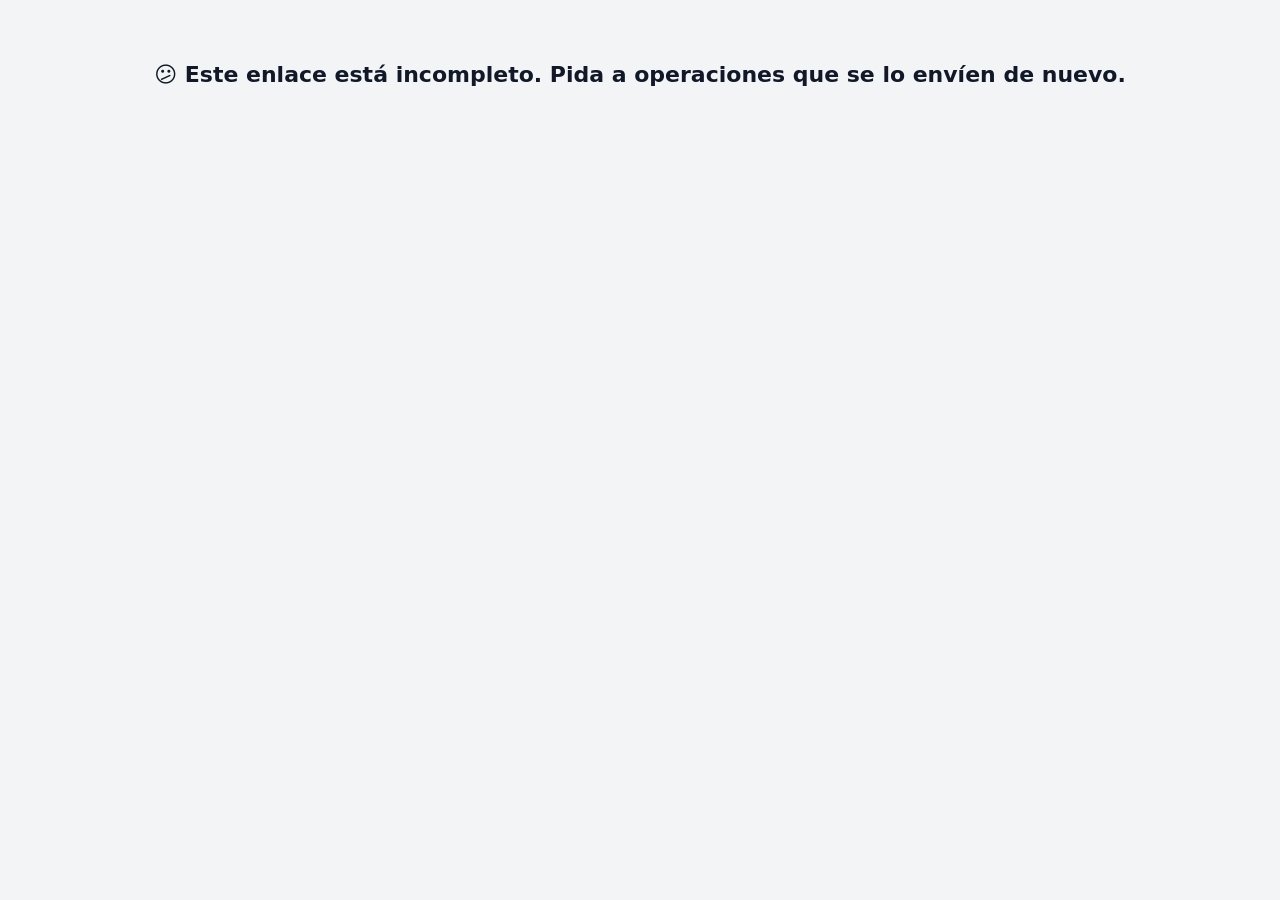
==== conductor.html @ 8b2b3727 "App de conductores por WhatsApp: página del conductor y despacho Co-Authored-By: Claude Opus 5.5 <no" ====
<!doctype html>
<html lang="es">
<head>
<meta charset="utf-8">
<meta name="viewport" content="width=device-width, initial-scale=1, viewport-fit=cover">
<meta name="theme-color" content="#d4006f">
<title>Mi viaje · Reckitt</title>
<meta property="og:title" content="Mi viaje · Entrapetrol – Reckitt">
<meta property="og:description" content="Toque aquí para ver su cita y marcar cada paso del viaje.">
<style>
:root{
  --bg:#f3f4f6; --surface:#fff; --text:#111827; --muted:#4b5563; --line:#e5e7eb;
  --accent:#d4006f; --ok:#15803d; --ok-soft:#dcfce7; --warn:#c2410c; --warn-soft:#ffedd5;
  --bad:#b91c1c; --info-soft:#fef9c3;
}
*{box-sizing:border-box;-webkit-tap-highlight-color:transparent}
html,body{margin:0;background:var(--bg);color:var(--text);font:18px/1.4 system-ui,-apple-system,"Segoe UI",Roboto,Arial,sans-serif}
button{font:inherit;cursor:pointer;border:0}
.wrap{max-width:560px;margin:0 auto;padding:0 14px 120px}
header{background:var(--accent);color:#fff;padding:14px 16px 18px;padding-top:max(14px,env(safe-area-inset-top))}
header .marca{font-size:13px;opacity:.85;letter-spacing:.04em;text-transform:uppercase}
header h1{margin:4px 0 6px;font-size:24px;line-height:1.2}
header .chips{display:flex;flex-wrap:wrap;gap:6px}
.chip{background:rgba(255,255,255,.18);border-radius:999px;padding:3px 10px;font-size:15px;font-weight:600}
.card{background:var(--surface);border:1px solid var(--line);border-radius:16px;padding:16px;margin-top:14px}
.card h2{margin:0 0 8px;font-size:16px;color:var(--muted);text-transform:uppercase;letter-spacing:.04em}
.aviso{background:var(--info-soft);border:2px solid #facc15;border-radius:16px;padding:14px 16px;margin-top:14px;font-weight:700;display:flex;gap:10px;align-items:center}
.aviso button{margin-left:auto;background:#fff;border:1px solid #d6d3d1;border-radius:10px;padding:8px 12px;font-size:15px}
.cita{font-size:22px;font-weight:800}
.lugar{color:var(--muted);margin-top:2px}
.instr{white-space:pre-wrap;margin-top:10px;padding-top:10px;border-top:1px dashed var(--line)}
.docs{display:grid;grid-template-columns:repeat(auto-fill,minmax(130px,1fr));gap:10px;margin-top:10px}
.doc{border:1px solid var(--line);border-radius:12px;overflow:hidden;background:#fafafa;text-align:center;font-size:14px;color:var(--muted);min-height:110px;display:flex;flex-direction:column}
.doc img{width:100%;height:110px;object-fit:cover;display:block;background:#e5e7eb}
.doc .nom{padding:6px;overflow:hidden;text-overflow:ellipsis;white-space:nowrap}
.doc .pdf{flex:1;display:grid;place-items:center;font-size:40px}
.progreso{display:flex;justify-content:space-between;align-items:baseline;margin-top:18px;font-weight:700}
.progreso small{color:var(--muted);font-weight:500}
.barra{height:12px;background:#e5e7eb;border-radius:99px;overflow:hidden;margin-top:6px}
.barra i{display:block;height:100%;background:var(--ok);border-radius:99px;transition:width .4s}
.siguiente{margin-top:14px;width:100%;min-height:120px;border-radius:20px;background:var(--ok);color:#fff;font-size:24px;font-weight:800;
  padding:18px;box-shadow:0 6px 0 #0f5f2d;display:flex;align-items:center;gap:14px;text-align:left}
.siguiente:active{transform:translateY(4px);box-shadow:0 2px 0 #0f5f2d}
.siguiente .ico{font-size:44px;line-height:1}
.siguiente .toca{display:block;font-size:15px;font-weight:600;opacity:.9;margin-top:4px}
.listo{margin-top:14px;background:var(--ok-soft);border:2px solid var(--ok);border-radius:20px;padding:22px;text-align:center}
.listo b{display:block;font-size:26px;color:var(--ok)}
.ultimo{display:flex;align-items:center;gap:10px;margin-top:12px;color:var(--ok);font-weight:700;font-size:16px}
.ultimo button{margin-left:auto;background:none;color:var(--muted);text-decoration:underline;font-size:15px;padding:8px 0}
.pasos{list-style:none;margin:0;padding:0}
.pasos li{display:flex;gap:12px;align-items:center;padding:10px 0;border-bottom:1px solid var(--line);font-size:17px}
.pasos li:last-child{border-bottom:0}
.pasos .n{flex:none;width:32px;height:32px;border-radius:50%;display:grid;place-items:center;font-weight:800;font-size:15px;background:#e5e7eb;color:var(--muted)}
.pasos .hecho .n{background:var(--ok);color:#fff}
.pasos .actual .n{background:var(--accent);color:#fff}
.pasos .actual{font-weight:800}
.pasos .hora{margin-left:auto;color:var(--muted);font-size:14px;white-space:nowrap}
.pasos .pend{color:var(--warn)}
.acciones{display:grid;grid-template-columns:1fr 1fr;gap:10px;margin-top:14px}
.btn{min-height:64px;border-radius:16px;font-weight:800;font-size:17px;padding:10px;display:flex;align-items:center;justify-content:center;gap:8px;text-decoration:none;color:inherit;text-align:center}
.btn-problema{background:var(--warn-soft);color:var(--warn);border:2px solid #fdba74;grid-column:1/-1}
.btn-gris{background:var(--surface);border:2px solid var(--line)}
.btn-wa{background:#25d366;color:#fff}
.cola{position:fixed;left:0;right:0;bottom:0;background:#1f2937;color:#fff;padding:12px 16px;padding-bottom:max(12px,env(safe-area-inset-bottom));font-size:16px;display:flex;align-items:center;gap:10px;z-index:5}
.cola button{margin-left:auto;background:#fff;color:#111;border-radius:10px;padding:8px 14px;font-weight:700;font-size:15px}
/* hoja inferior (confirmar, novedad, foto) */
.velo{position:fixed;inset:0;background:rgba(0,0,0,.5);z-index:10;display:flex;align-items:flex-end;justify-content:center}
.hoja{background:var(--surface);width:100%;max-width:560px;border-radius:22px 22px 0 0;padding:20px 16px;padding-bottom:max(20px,env(safe-area-inset-bottom));max-height:92vh;overflow:auto}
.hoja h3{margin:0 0 4px;font-size:16px;color:var(--muted);font-weight:600}
.hoja .grande{font-size:24px;font-weight:800;margin:0 0 14px;display:flex;gap:10px;align-items:center}
.hoja .grande span{font-size:38px}
.hoja textarea{width:100%;min-height:90px;font:inherit;padding:12px;border:2px solid var(--line);border-radius:12px;margin-top:8px}
.btn-si{width:100%;min-height:72px;border-radius:16px;background:var(--ok);color:#fff;font-size:22px;font-weight:800;margin-top:12px}
.btn-si:disabled{opacity:.5}
.btn-no{width:100%;min-height:56px;border-radius:16px;background:none;color:var(--muted);font-size:18px;font-weight:700;margin-top:6px}
.btn-foto{width:100%;min-height:64px;border-radius:16px;background:#eef2ff;color:#3730a3;border:2px dashed #a5b4fc;font-weight:800;font-size:18px;margin-top:4px}
.prev{width:100%;max-height:260px;object-fit:contain;border-radius:12px;margin-top:8px;background:#000}
.tipos{display:grid;grid-template-columns:1fr 1fr;gap:8px}
.tipos button{min-height:60px;border-radius:14px;background:var(--surface);border:2px solid var(--line);font-weight:700;font-size:16px;padding:8px}
.tipos button.sel{border-color:var(--warn);background:var(--warn-soft);color:var(--warn)}
.visor{position:fixed;inset:0;background:#000;z-index:20;display:flex;align-items:center;justify-content:center}
.visor img{max-width:100%;max-height:100%}
.visor button{position:fixed;top:max(12px,env(safe-area-inset-top));right:12px;background:#fff;border-radius:999px;width:48px;height:48px;font-size:22px;font-weight:800}
.toast{position:fixed;left:50%;top:16px;transform:translateX(-50%);background:#111827;color:#fff;padding:14px 18px;border-radius:14px;z-index:30;font-weight:700;max-width:92vw;text-align:center;box-shadow:0 6px 20px rgba(0,0,0,.3)}
.toast.mal{background:var(--bad)}
.centro{text-align:center;padding:60px 20px;color:var(--muted)}
.centro b{display:block;font-size:22px;color:var(--text);margin-bottom:8px}
.oculto{display:none!important}
</style>
</head>
<body>
<div id="app"><div class="centro"><b>Cargando su viaje…</b>Un momento por favor</div></div>
<input type="file" id="archivo" accept="image/*" capture="environment" class="oculto">

<script>
const API = window.API_URL || 'https://script.google.com/macros/s/AKfycbz_st7NWwfY57QfMyTBLGxnufoIMgvlh3wKIwgi2PuzcrT409dFKI7iPsz3hOhUFKQ0/exec';
const TOKEN = (new URLSearchParams(location.search).get('c') || '').trim();
const K = { estado: 'viaje_' + TOKEN, cola: 'cola_' + TOKEN, visto: 'visto_' + TOKEN };
const $ = s => document.querySelector(s);
const esc = s => String(s == null ? '' : s).replace(/[&<>"]/g, c => ({ '&': '&amp;', '<': '&lt;', '>': '&gt;', '"': '&quot;' }[c]));
const leer = (k, d) => { try { return JSON.parse(localStorage.getItem(k)) ?? d; } catch (e) { return d; } };
const guardar = (k, v) => { try { localStorage.setItem(k, JSON.stringify(v)); } catch (e) { /* sin espacio: sigue en memoria */ } };

let S = leer(K.estado, null);      // última vista del viaje que mandó el servidor
let cola = leer(K.cola, []);        // envíos que esperan señal
let enviando = false;
const imgs = {};                    // archivo id -> data URL

/* ---------- servidor ---------- */
async function pedir(params) {
  const r = await fetch(API + '?' + new URLSearchParams(Object.assign({ c: TOKEN, formato: 'json' }, params)));
  return r.json();
}
async function postear(body) {
  const r = await fetch(API, { method: 'POST', headers: { 'Content-Type': 'text/plain;charset=utf-8' }, body: JSON.stringify(body) });
  return r.json();
}

async function cargar() {
  if (!TOKEN) return fallo('Este enlace está incompleto. Pida a operaciones que se lo envíen de nuevo.');
  if (S) pintar();
  try {
    const d = await pedir({});
    if (!d.ok) return fallo(d.error || 'No se pudo abrir el viaje');
    aplicar(d);
  } catch (e) {
    if (!S) fallo('No hay señal. Vuelva a intentar cuando tenga internet.', true);
  }
  vaciarCola();
}

function aplicar(d) {
  // los pasos que siguen en la cola se muestran como hechos aunque el servidor todavía no los tenga
  S = { asignacion: d.asignacion, pasos: d.pasos, hechos: d.hechos, novedades: d.novedades,
        telefonoOperaciones: d.telefonoOperaciones, minutosDeshacer: d.minutosDeshacer };
  guardar(K.estado, S);
  pintar();
}

function hechosVistos() {
  const h = (S.hechos || []).slice();
  cola.forEach(x => {
    if (x.action === 'paso' && x.paso === h.length) h.push({ fecha: x.fechaCliente, pendiente: true });
    if (x.action === 'deshacer') h.pop();
  });
  return h;
}

function fallo(msg, reintentar) {
  $('#app').innerHTML = `<div class="centro"><b>😕 ${esc(msg)}</b>${reintentar ? '<p><button class="btn btn-gris" onclick="location.reload()" style="margin:16px auto;padding:0 24px">Intentar de nuevo</button></p>' : ''}</div>`;
}

/* ---------- cola de envíos (funciona sin señal) ---------- */
function encolar(item) {
  item.uid = TOKEN + '-' + Date.now() + '-' + Math.random().toString(36).slice(2, 6);
  item.c = TOKEN;
  item.fechaCliente = new Date().toISOString();
  cola.push(item);
  guardarCola();
  pintar();
  vaciarCola();
}
function guardarCola() {
  try { localStorage.setItem(K.cola, JSON.stringify(cola)); }
  catch (e) {   // fotos muy pesadas para guardar en el teléfono: se guarda sin la foto
    try { localStorage.setItem(K.cola, JSON.stringify(cola.map(x => Object.assign({}, x, { foto: undefined })))); } catch (e2) { }
  }
}
async function vaciarCola() {
  if (enviando || !cola.length) return pintarCola();
  enviando = true; pintarCola();
  try {
    while (cola.length) {
      const item = cola[0];
      const d = await postear(item);
      cola.shift(); guardarCola();
      if (!d.ok) toast(d.error || 'No se pudo guardar', true);
      else if (item.action === 'novedad') toast('✅ Operaciones recibió su novedad');
      else if (item.action === 'foto') toast('✅ Foto enviada');
      if (d.asignacion) aplicar(d);
    }
  } catch (e) {
    setTimeout(vaciarCola, 20000);   // sin señal: se reintenta solo
  } finally {
    enviando = false; pintarCola();
  }
}
window.addEventListener('online', vaciarCola);
document.addEventListener('visibilitychange', () => { if (!document.hidden) { vaciarCola(); if (!cola.length) cargar(); } });

function pintarCola() {
  let el = $('#cola');
  if (!cola.length) { if (el) el.remove(); return; }
  if (!el) { el = document.createElement('div'); el.id = 'cola'; el.className = 'cola'; document.body.appendChild(el); }
  el.innerHTML = enviando && navigator.onLine !== false
    ? `⏳ Enviando…`
    : `📶 Sin señal: ${cola.length} envío${cola.length > 1 ? 's' : ''} guardado${cola.length > 1 ? 's' : ''}. Se enviará${cola.length > 1 ? 'n' : ''} solo${cola.length > 1 ? 's' : ''} al tener señal. <button onclick="vaciarCola()">Reintentar</button>`;
}

/* ---------- pantalla ---------- */
function pintar() {
  if (!S) return;
  const a = S.asignacion, pasos = S.pasos, h = hechosVistos();
  const i = h.length, total = pasos.length, sig = pasos[i];
  const visto = leer(K.visto, 0);
  const nuevo = visto && a.version > visto;
  if (!visto) guardar(K.visto, a.version);
  const ultimo = h[i - 1];
  const puedeDeshacer = ultimo && (Date.now() - new Date(ultimo.fecha)) < S.minutosDeshacer * 60000;
  const tel = S.telefonoOperaciones;

  $('#app').innerHTML = `
  <header>
    <div class="marca">Entrapetrol · Reckitt</div>
    <h1>${a.operacion === 'IMPO' ? '📥 Importación' : '📤 Exportación'} · Booking ${esc(a.booking)}</h1>
    <div class="chips">${a.placa ? `<span class="chip">🚛 ${esc(a.placa)}</span>` : ''}${a.contenedor ? `<span class="chip">📦 ${esc(a.contenedor)}</span>` : ''}${a.conductor ? `<span class="chip">👤 ${esc(a.conductor)}</span>` : ''}</div>
  </header>
  <div class="wrap">
    ${nuevo ? `<div class="aviso">🔔 Operaciones le envió información nueva<button onclick="verNuevo()">Ver</button></div>` : ''}
    ${a.estado === 'Anulada' ? `<div class="aviso" style="background:#fee2e2;border-color:#f87171">⛔ Este viaje fue cancelado por operaciones</div>` : ''}

    <div class="progreso"><span>${i >= total ? 'Viaje terminado' : `Paso ${i + 1} de ${total}`}</span><small>${i} de ${total} listos</small></div>
    <div class="barra"><i style="width:${Math.round(100 * i / total)}%"></i></div>

    ${sig ? `<button class="siguiente" onclick="confirmar(${i})"><span class="ico">${sig.icono}</span><span>${esc(sig.texto)}<span class="toca">👆 Toque aquí cuando esté listo</span></span></button>`
          : `<div class="listo"><b>🏁 ¡Viaje terminado!</b>Gracias. Operaciones ya fue avisado.</div>`}
    ${ultimo ? `<div class="ultimo">✔ ${esc(pasos[i - 1].corto)} · ${hora(ultimo.fecha)}${ultimo.pendiente ? ' (sin enviar)' : ''}
      ${puedeDeshacer ? `<button onclick="deshacer()">Me equivoqué</button>` : ''}</div>` : ''}

    <div class="card" id="info">
      <h2>📅 Cita</h2>
      <div class="cita">${a.cita ? esc(fechaCita(a.cita)) : 'Operaciones le avisará'}</div>
      ${a.lugarCita ? `<div class="lugar">📍 ${esc(a.lugarCita)}</div>` : ''}
      ${a.instrucciones ? `<div class="instr">📝 ${esc(a.instrucciones)}</div>` : ''}
      ${a.archivos.length ? `<div class="docs">${a.archivos.map(docHtml).join('')}</div>` : ''}
    </div>

    <div class="acciones">
      <button class="btn btn-problema" onclick="problema()">⚠️ Tengo un problema</button>
      <button class="btn btn-gris" onclick="enviarFoto()">📷 Enviar foto</button>
      ${tel ? `<a class="btn btn-wa" href="https://wa.me/${tel}?text=${encodeURIComponent('Hola, soy ' + (a.conductor || 'el conductor') + ' (' + a.placa + '), booking ' + a.booking + '. ')}">💬 Escribir</a>`
            : `<button class="btn btn-gris" onclick="cargar()">🔄 Actualizar</button>`}
      ${tel ? `<a class="btn btn-gris" href="tel:+${tel}" style="grid-column:1/-1">📞 Llamar a operaciones</a>` : ''}
    </div>

    <div class="card">
      <h2>Pasos del viaje</h2>
      <ol class="pasos">${pasos.map((p, j) => `<li class="${j < i ? 'hecho' : j === i ? 'actual' : ''}">
        <span class="n">${j < i ? '✓' : j + 1}</span><span>${p.icono} ${esc(p.texto)}</span>
        ${h[j] ? `<span class="hora ${h[j].pendiente ? 'pend' : ''}">${hora(h[j].fecha)}</span>` : ''}</li>`).join('')}</ol>
    </div>
  </div>`;
  a.archivos.forEach(cargarImagen);
  pintarCola();
}

function docHtml(f) {
  const img = /^image\//.test(f.tipo);
  return `<button class="doc" onclick="abrirDoc('${f.id}')">${img ? `<img id="img-${f.id}" alt="">` : '<span class="pdf">📄</span>'}<span class="nom">${esc(f.nombre)}</span></button>`;
}
async function traer(id) {
  if (imgs[id]) return imgs[id];
  const d = await pedir({ archivo: id });
  if (!d.ok) throw new Error(d.error);
  return (imgs[id] = 'data:' + d.tipo + ';base64,' + d.base64);
}
async function cargarImagen(f) {
  if (!/^image\//.test(f.tipo)) return;
  try { const u = await traer(f.id); const el = $('#img-' + f.id); if (el) el.src = u; } catch (e) { }
}
async function abrirDoc(id) {
  const f = S.asignacion.archivos.find(x => x.id === id);
  try {
    if (!imgs[id]) toast('Abriendo…');
    const u = await traer(id);
    if (/^image\//.test(f.tipo)) {
      const v = document.createElement('div'); v.className = 'visor';
      v.innerHTML = `<img src="${u}" alt=""><button aria-label="Cerrar">✕</button>`;
      v.onclick = () => v.remove(); document.body.appendChild(v);
    } else {
      const blob = await (await fetch(u)).blob();
      const a = document.createElement('a'); a.href = URL.createObjectURL(blob); a.download = f.nombre; a.target = '_blank';
      document.body.appendChild(a); a.click(); a.remove();
    }
  } catch (e) { toast('No se pudo abrir. Revise la señal.', true); }
}

function verNuevo() { guardar(K.visto, S.asignacion.version); pintar(); $('#info').scrollIntoView({ behavior: 'smooth' }); }

/* ---------- acciones del conductor ---------- */
let pos = null;
function ubicar() {
  pos = null;
  if (!navigator.geolocation) return;
  navigator.geolocation.getCurrentPosition(p => { pos = { lat: p.coords.latitude.toFixed(6), lng: p.coords.longitude.toFixed(6), precision: Math.round(p.coords.accuracy) }; },
    () => { }, { enableHighAccuracy: true, timeout: 10000, maximumAge: 120000 });
}

function hoja(html) {
  cerrarHoja();
  const v = document.createElement('div'); v.className = 'velo'; v.id = 'velo';
  v.innerHTML = `<div class="hoja">${html}</div>`;
  v.addEventListener('click', e => { if (e.target === v) cerrarHoja(); });
  document.body.appendChild(v);
}
function cerrarHoja() { const v = $('#velo'); if (v) v.remove(); fotoActual = null; }

let fotoActual = null;
function bloqueFoto(texto) {
  return `<button class="btn-foto" id="bfoto" onclick="tomarFoto()">📷 ${esc(texto)}</button><img id="prev" class="prev oculto" alt="">`;
}
function tomarFoto() {
  const inp = $('#archivo'); inp.value = '';
  inp.onchange = async () => {
    const f = inp.files[0]; if (!f) return;
    try {
      fotoActual = await comprimir(f);
      const p = $('#prev'); if (p) { p.src = fotoActual.base64; p.classList.remove('oculto'); }
      const b = $('#bfoto'); if (b) b.textContent = '📷 Cambiar foto';
      const s = $('#bsi'); if (s && s.dataset.foto) s.disabled = false;
    } catch (e) { toast('No se pudo leer la foto', true); }
  };
  inp.click();
}
function comprimir(file) {
  return new Promise((ok, mal) => {
    const img = new Image();
    img.onload = () => {
      const max = 1280, k = Math.min(1, max / Math.max(img.width, img.height));
      const c = document.createElement('canvas'); c.width = Math.round(img.width * k); c.height = Math.round(img.height * k);
      c.getContext('2d').drawImage(img, 0, 0, c.width, c.height);
      URL.revokeObjectURL(img.src);
      ok({ nombre: 'foto-' + Date.now() + '.jpg', tipo: 'image/jpeg', base64: c.toDataURL('image/jpeg', 0.7) });
    };
    img.onerror = mal;
    img.src = URL.createObjectURL(file);
  });
}

function confirmar(i) {
  const p = S.pasos[i];
  ubicar();
  hoja(`<h3>¿Confirma?</h3>
    <p class="grande"><span>${p.icono}</span>${esc(p.texto)}</p>
    ${p.foto ? bloqueFoto(p.foto + ' (opcional)') : ''}
    <button class="btn-si" id="bsi" onclick="marcar(${i})">✅ Sí, confirmar</button>
    <button class="btn-no" onclick="cerrarHoja()">No, volver</button>`);
}
function marcar(i) {
  const item = { action: 'paso', paso: i };
  if (fotoActual) item.foto = fotoActual;
  Object.assign(item, pos || {});
  cerrarHoja();
  encolar(item);
  toast('✅ ' + S.pasos[i].corto);
  window.scrollTo({ top: 0, behavior: 'smooth' });
}
function deshacer() {
  const h = hechosVistos(), p = S.pasos[h.length - 1];
  hoja(`<h3>¿Deshacer el último paso?</h3><p class="grande"><span>↩️</span>${esc(p.texto)}</p>
    <button class="btn-si" style="background:var(--bad)" onclick="cerrarHoja();encolar({action:'deshacer'})">Sí, deshacer</button>
    <button class="btn-no" onclick="cerrarHoja()">No, está bien</button>`);
}

let tipoNovedad = '';
function problema() {
  ubicar(); tipoNovedad = '';
  hoja(`<p class="grande"><span>⚠️</span>¿Qué pasó?</p>
    <div class="tipos">${S.novedades.map(t => `<button onclick="elegir(this)">${esc(t)}</button>`).join('')}</div>
    <textarea id="txt" placeholder="Cuéntenos (opcional)"></textarea>
    ${bloqueFoto('Agregar foto (opcional)')}
    <button class="btn-si" id="bsi" style="background:var(--warn)" disabled onclick="enviarNovedad()">Enviar a operaciones</button>
    <button class="btn-no" onclick="cerrarHoja()">Cancelar</button>`);
}
function elegir(b) {
  document.querySelectorAll('.tipos button').forEach(x => x.classList.toggle('sel', x === b));
  tipoNovedad = b.textContent; $('#bsi').disabled = false;
}
function enviarNovedad() {
  const item = Object.assign({ action: 'novedad', tipo: tipoNovedad, texto: $('#txt').value.trim() }, pos || {});
  if (fotoActual) item.foto = fotoActual;
  cerrarHoja(); encolar(item);
}
function enviarFoto() {
  ubicar();
  hoja(`<p class="grande"><span>📷</span>Enviar foto a operaciones</p>
    ${bloqueFoto('Tomar o elegir foto')}
    <textarea id="txt" placeholder="¿Qué es la foto? (opcional)"></textarea>
    <button class="btn-si" id="bsi" data-foto="1" disabled onclick="mandarFoto()">Enviar foto</button>
    <button class="btn-no" onclick="cerrarHoja()">Cancelar</button>`);
}
function mandarFoto() {
  const item = Object.assign({ action: 'foto', foto: fotoActual, texto: $('#txt').value.trim() }, pos || {});
  cerrarHoja(); encolar(item);
}

/* ---------- utilidades ---------- */
const MESES = ['enero', 'febrero', 'marzo', 'abril', 'mayo', 'junio', 'julio', 'agosto', 'septiembre', 'octubre', 'noviembre', 'diciembre'];
const DIAS = ['domingo', 'lunes', 'martes', 'miércoles', 'jueves', 'viernes', 'sábado'];
function hora12(d) { const h = d.getHours() % 12 || 12; return h + ':' + String(d.getMinutes()).padStart(2, '0') + (d.getHours() < 12 ? ' a. m.' : ' p. m.'); }
function hora(iso) {
  const d = new Date(iso); if (isNaN(d)) return '';
  const hoy = new Date().toDateString() === d.toDateString();
  return (hoy ? '' : d.getDate() + ' ' + MESES[d.getMonth()].slice(0, 3) + ' ') + hora12(d);
}
function fechaCita(s) {
  const m = String(s).match(/^(\d{4})-(\d{2})-(\d{2})(?:[T ](\d{2}):(\d{2}))?/);
  if (!m) return s;
  const d = new Date(+m[1], m[2] - 1, +m[3], +(m[4] || 0), +(m[5] || 0));
  return DIAS[d.getDay()] + ' ' + d.getDate() + ' de ' + MESES[d.getMonth()] + (m[4] ? ', ' + hora12(d) : '');
}
let tt;
function toast(msg, mal) {
  let t = $('#toast'); if (!t) { t = document.createElement('div'); t.id = 'toast'; document.body.appendChild(t); }
  t.className = 'toast' + (mal ? ' mal' : ''); t.textContent = msg; t.style.display = '';
  clearTimeout(tt); tt = setTimeout(() => { t.style.display = 'none'; }, mal ? 5000 : 2500);
}

cargar();
setInterval(() => { if (!cola.length && !document.hidden) cargar(); }, 5 * 60000);   // trae citas o documentos nuevos
</script>
</body>
</html>
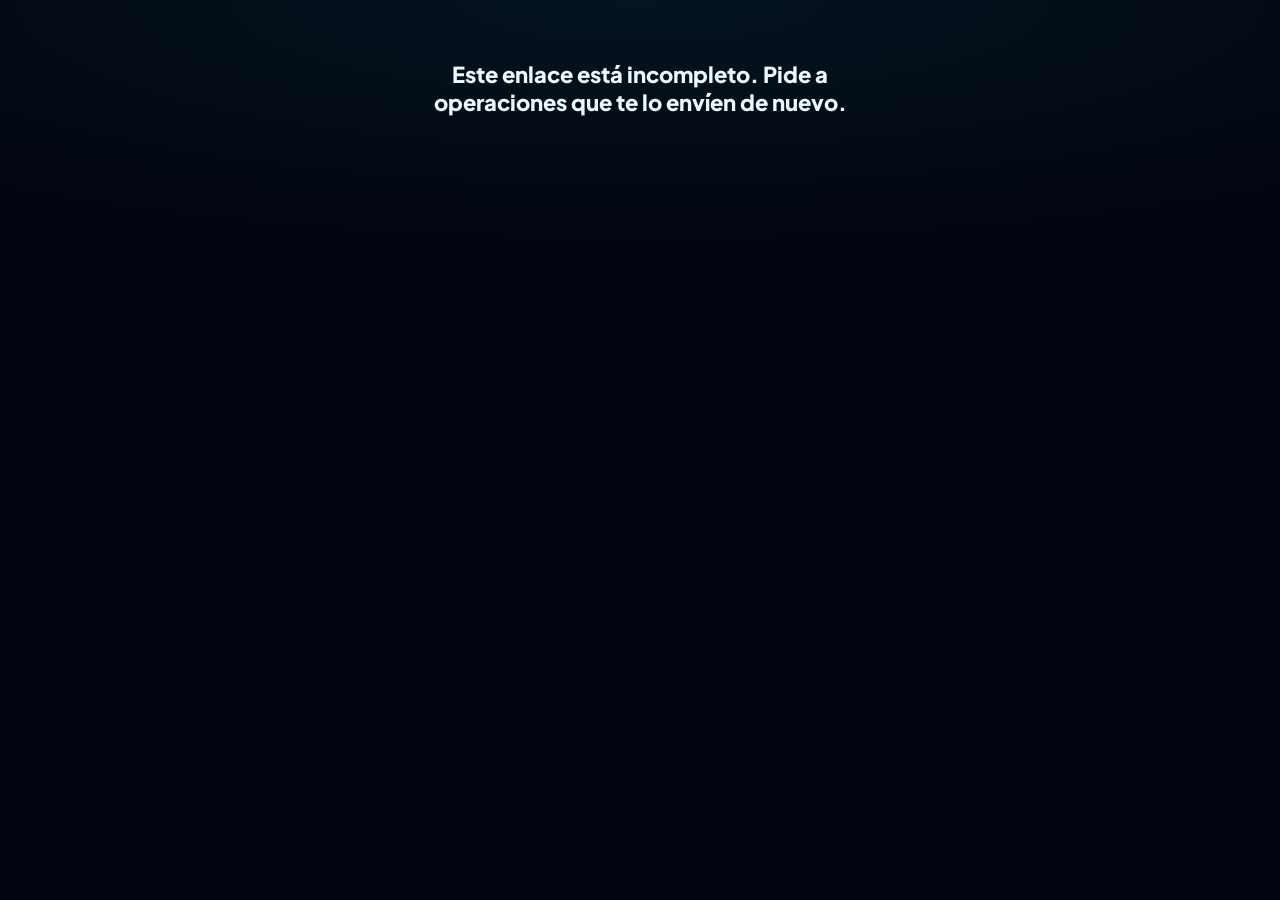
==== commit 239ea477: "App de conductores con el estilo Logxie (fuentes incluidas) Co-Authored-By: Claude Opus 5.5 <noreply" ====
--- a/conductor.html
+++ b/conductor.html
@@ -3,98 +3,88 @@
 <head>
 <meta charset="utf-8">
 <meta name="viewport" content="width=device-width, initial-scale=1, viewport-fit=cover">
-<meta name="theme-color" content="#d4006f">
-<title>Mi viaje · Reckitt</title>
-<meta property="og:title" content="Mi viaje · Entrapetrol – Reckitt">
-<meta property="og:description" content="Toque aquí para ver su cita y marcar cada paso del viaje.">
+<meta name="theme-color" content="#02050F">
+<title>Mi viaje · Viajes ETP</title>
+<meta property="og:title" content="Mi viaje · Viajes ETP">
+<meta property="og:description" content="Toca aquí para ver tu cita y marcar cada paso del viaje.">
+<link rel="preload" href="fuentes/plus-jakarta-sans-latin-400-normal.woff2" as="font" type="font/woff2" crossorigin>
+<link rel="preload" href="fuentes/jetbrains-mono-latin-500-normal.woff2" as="font" type="font/woff2" crossorigin>
+<link rel="stylesheet" href="conductores.css">
 <style>
-:root{
-  --bg:#f3f4f6; --surface:#fff; --text:#111827; --muted:#4b5563; --line:#e5e7eb;
-  --accent:#d4006f; --ok:#15803d; --ok-soft:#dcfce7; --warn:#c2410c; --warn-soft:#ffedd5;
-  --bad:#b91c1c; --info-soft:#fef9c3;
-}
-*{box-sizing:border-box;-webkit-tap-highlight-color:transparent}
-html,body{margin:0;background:var(--bg);color:var(--text);font:18px/1.4 system-ui,-apple-system,"Segoe UI",Roboto,Arial,sans-serif}
-button{font:inherit;cursor:pointer;border:0}
-.wrap{max-width:560px;margin:0 auto;padding:0 14px 120px}
-header{background:var(--accent);color:#fff;padding:14px 16px 18px;padding-top:max(14px,env(safe-area-inset-top))}
-header .marca{font-size:13px;opacity:.85;letter-spacing:.04em;text-transform:uppercase}
-header h1{margin:4px 0 6px;font-size:24px;line-height:1.2}
-header .chips{display:flex;flex-wrap:wrap;gap:6px}
-.chip{background:rgba(255,255,255,.18);border-radius:999px;padding:3px 10px;font-size:15px;font-weight:600}
-.card{background:var(--surface);border:1px solid var(--line);border-radius:16px;padding:16px;margin-top:14px}
-.card h2{margin:0 0 8px;font-size:16px;color:var(--muted);text-transform:uppercase;letter-spacing:.04em}
-.aviso{background:var(--info-soft);border:2px solid #facc15;border-radius:16px;padding:14px 16px;margin-top:14px;font-weight:700;display:flex;gap:10px;align-items:center}
-.aviso button{margin-left:auto;background:#fff;border:1px solid #d6d3d1;border-radius:10px;padding:8px 12px;font-size:15px}
-.cita{font-size:22px;font-weight:800}
-.lugar{color:var(--muted);margin-top:2px}
-.instr{white-space:pre-wrap;margin-top:10px;padding-top:10px;border-top:1px dashed var(--line)}
-.docs{display:grid;grid-template-columns:repeat(auto-fill,minmax(130px,1fr));gap:10px;margin-top:10px}
-.doc{border:1px solid var(--line);border-radius:12px;overflow:hidden;background:#fafafa;text-align:center;font-size:14px;color:var(--muted);min-height:110px;display:flex;flex-direction:column}
-.doc img{width:100%;height:110px;object-fit:cover;display:block;background:#e5e7eb}
+/* lo propio de "Mi viaje" (lo común está en conductores.css: guía DISENO-APP-CONDUCTORES.md, 7-nov) */
+.aviso{display:flex;align-items:center;gap:10px;margin-top:12px;padding:12px 14px;font:600 16px var(--font);clip-path:var(--cut-sm);background:color-mix(in srgb,currentColor 14%,transparent)}
+.aviso.info{color:var(--cyan)} .aviso.mal{color:var(--red-text)}
+.aviso button,.aviso a{margin-left:auto}
+.aviso .lnk{min-height:var(--tap);padding:0 14px;display:flex;align-items:center;background:rgba(34,195,230,.14);color:var(--ink);border:0;clip-path:var(--cut-sm);font:600 15px var(--font);text-decoration:none;cursor:pointer}
+/* pasos del viaje: barra de segmentos (hecho cian sólido, actual cian con borde, pendiente línea) */
+.segs{display:flex;gap:4px;margin-top:8px}
+.segs i{flex:1;height:10px;background:var(--line);clip-path:polygon(0 0,100% 0,calc(100% - 4px) 100%,0 100%)}
+.segs i.ok{background:var(--cyan)}
+.segs i.ya{background:color-mix(in srgb,var(--cyan) 45%,var(--line));box-shadow:0 0 0 1px var(--cyan) inset}
+.progreso{display:flex;justify-content:space-between;align-items:baseline;margin-top:16px}
+.progreso b{font:700 17px var(--font)}
+.progreso .num{color:var(--muted);font-size:14px}
+.listo{text-align:center}
+.listo b{display:block;font:800 22px var(--font);color:var(--green)}
+.ultimo{display:flex;align-items:center;gap:8px;margin-top:12px;color:var(--green);font:600 15px var(--font)}
+.ultimo{flex-wrap:wrap;column-gap:8px;row-gap:0}
+.ultimo .num{color:var(--muted);font-size:14px;white-space:nowrap}
+.ultimo button{margin-left:auto;min-height:var(--tap);padding:0 12px;background:none;border:0;color:var(--muted);font:600 15px var(--font);text-decoration:underline;cursor:pointer}
+.cita{font:700 20px/1.3 var(--font);margin-top:4px}
+.lugar{color:var(--muted);margin-top:4px}
+.instr{white-space:pre-wrap;margin-top:12px;padding-top:12px;border-top:1px dashed var(--line)}
+.docs{display:grid;grid-template-columns:repeat(auto-fill,minmax(130px,1fr));gap:10px;margin-top:12px}
+.doc{display:flex;flex-direction:column;min-height:120px;background:#061230;border:0;clip-path:var(--cut-sm);color:var(--muted);font:400 14px var(--font);text-align:center;cursor:pointer;padding:0}
+.doc img{width:100%;height:110px;object-fit:cover;display:block;background:#0F2450}
 .doc .nom{padding:6px;overflow:hidden;text-overflow:ellipsis;white-space:nowrap}
-.doc .pdf{flex:1;display:grid;place-items:center;font-size:40px}
-.progreso{display:flex;justify-content:space-between;align-items:baseline;margin-top:18px;font-weight:700}
-.progreso small{color:var(--muted);font-weight:500}
-.barra{height:12px;background:#e5e7eb;border-radius:99px;overflow:hidden;margin-top:6px}
-.barra i{display:block;height:100%;background:var(--ok);border-radius:99px;transition:width .4s}
-.siguiente{margin-top:14px;width:100%;min-height:120px;border-radius:20px;background:var(--ok);color:#fff;font-size:24px;font-weight:800;
-  padding:18px;box-shadow:0 6px 0 #0f5f2d;display:flex;align-items:center;gap:14px;text-align:left}
-.siguiente:active{transform:translateY(4px);box-shadow:0 2px 0 #0f5f2d}
-.siguiente .ico{font-size:44px;line-height:1}
-.siguiente .toca{display:block;font-size:15px;font-weight:600;opacity:.9;margin-top:4px}
-.listo{margin-top:14px;background:var(--ok-soft);border:2px solid var(--ok);border-radius:20px;padding:22px;text-align:center}
-.listo b{display:block;font-size:26px;color:var(--ok)}
-.ultimo{display:flex;align-items:center;gap:10px;margin-top:12px;color:var(--ok);font-weight:700;font-size:16px}
-.ultimo button{margin-left:auto;background:none;color:var(--muted);text-decoration:underline;font-size:15px;padding:8px 0}
-.pasos{list-style:none;margin:0;padding:0}
-.pasos li{display:flex;gap:12px;align-items:center;padding:10px 0;border-bottom:1px solid var(--line);font-size:17px}
+.doc .pdf{flex:1;display:grid;place-items:center;font:500 18px var(--mono);color:var(--cyan)}
+.acciones{display:grid;grid-template-columns:1fr 1fr;gap:10px;margin-top:16px}
+.acciones .ancho{grid-column:1/-1}
+.btn-2.alerta{color:var(--amber);background:rgba(245,184,61,.12)}
+.pasos{list-style:none;margin:8px 0 0;padding:0}
+.pasos li{display:grid;grid-template-columns:32px 1fr auto;gap:10px;align-items:center;padding:10px 0;border-bottom:1px solid rgba(30,78,120,.6)}
 .pasos li:last-child{border-bottom:0}
-.pasos .n{flex:none;width:32px;height:32px;border-radius:50%;display:grid;place-items:center;font-weight:800;font-size:15px;background:#e5e7eb;color:var(--muted)}
-.pasos .hecho .n{background:var(--ok);color:#fff}
-.pasos .actual .n{background:var(--accent);color:#fff}
-.pasos .actual{font-weight:800}
-.pasos .hora{margin-left:auto;color:var(--muted);font-size:14px;white-space:nowrap}
-.pasos .pend{color:var(--warn)}
-.acciones{display:grid;grid-template-columns:1fr 1fr;gap:10px;margin-top:14px}
-.btn{min-height:64px;border-radius:16px;font-weight:800;font-size:17px;padding:10px;display:flex;align-items:center;justify-content:center;gap:8px;text-decoration:none;color:inherit;text-align:center}
-.btn-problema{background:var(--warn-soft);color:var(--warn);border:2px solid #fdba74;grid-column:1/-1}
-.btn-gris{background:var(--surface);border:2px solid var(--line)}
-.btn-wa{background:#25d366;color:#fff}
-.cola{position:fixed;left:0;right:0;bottom:0;background:#1f2937;color:#fff;padding:12px 16px;padding-bottom:max(12px,env(safe-area-inset-bottom));font-size:16px;display:flex;align-items:center;gap:10px;z-index:5}
-.cola button{margin-left:auto;background:#fff;color:#111;border-radius:10px;padding:8px 14px;font-weight:700;font-size:15px}
-/* hoja inferior (confirmar, novedad, foto) */
-.velo{position:fixed;inset:0;background:rgba(0,0,0,.5);z-index:10;display:flex;align-items:flex-end;justify-content:center}
-.hoja{background:var(--surface);width:100%;max-width:560px;border-radius:22px 22px 0 0;padding:20px 16px;padding-bottom:max(20px,env(safe-area-inset-bottom));max-height:92vh;overflow:auto}
-.hoja h3{margin:0 0 4px;font-size:16px;color:var(--muted);font-weight:600}
-.hoja .grande{font-size:24px;font-weight:800;margin:0 0 14px;display:flex;gap:10px;align-items:center}
-.hoja .grande span{font-size:38px}
-.hoja textarea{width:100%;min-height:90px;font:inherit;padding:12px;border:2px solid var(--line);border-radius:12px;margin-top:8px}
-.btn-si{width:100%;min-height:72px;border-radius:16px;background:var(--ok);color:#fff;font-size:22px;font-weight:800;margin-top:12px}
-.btn-si:disabled{opacity:.5}
-.btn-no{width:100%;min-height:56px;border-radius:16px;background:none;color:var(--muted);font-size:18px;font-weight:700;margin-top:6px}
-.btn-foto{width:100%;min-height:64px;border-radius:16px;background:#eef2ff;color:#3730a3;border:2px dashed #a5b4fc;font-weight:800;font-size:18px;margin-top:4px}
-.prev{width:100%;max-height:260px;object-fit:contain;border-radius:12px;margin-top:8px;background:#000}
+.pasos .n{width:32px;height:32px;display:grid;place-items:center;clip-path:var(--cut-sm);background:var(--surface-2);font:500 15px var(--mono);color:var(--muted)}
+.pasos .hecho .n{background:var(--cyan);color:var(--on-cyan)}
+.pasos .actual .n{background:var(--surface-2);color:var(--cyan);box-shadow:inset 0 0 0 2px var(--cyan)}
+.pasos .actual{font-weight:700}
+.pasos .hora{font:500 14px var(--mono);color:var(--muted);white-space:nowrap}
+.pasos .hora.pend{color:var(--amber)}
+/* hojas: confirmar, aceptar, novedad, foto */
+.grande{display:flex;align-items:center;gap:10px;margin:4px 0 14px;font:800 22px/1.25 var(--font)}
+.grande span{font-size:32px}
+.evid{display:flex;align-items:center;justify-content:center;gap:10px;width:100%;min-height:64px;border:1px dashed var(--cyan);background:rgba(34,195,230,.08);color:var(--ink);font:700 16px var(--font);cursor:pointer}
+.prev{width:100%;max-height:240px;object-fit:contain;margin-top:8px;background:#000}
+.evid-ok{margin-top:6px;color:var(--green);font:600 15px var(--font)}
 .tipos{display:grid;grid-template-columns:1fr 1fr;gap:8px}
-.tipos button{min-height:60px;border-radius:14px;background:var(--surface);border:2px solid var(--line);font-weight:700;font-size:16px;padding:8px}
-.tipos button.sel{border-color:var(--warn);background:var(--warn-soft);color:var(--warn)}
-.visor{position:fixed;inset:0;background:#000;z-index:20;display:flex;align-items:center;justify-content:center}
+.tipos button{min-height:56px;padding:8px;background:var(--surface);border:0;clip-path:var(--cut-sm);color:var(--ink);font:600 15px var(--font);cursor:pointer}
+.tipos button.sel{background:rgba(245,184,61,.18);color:var(--amber);box-shadow:inset 0 0 0 2px var(--amber)}
+.fotosv{display:grid;grid-template-columns:1fr 1fr;gap:10px;margin:10px 0}
+.fotosv button{min-height:150px;display:flex;flex-direction:column;align-items:center;justify-content:center;gap:6px;padding:8px;background:rgba(34,195,230,.08);border:1px dashed var(--cyan);color:var(--ink);font:700 15px var(--font);overflow:hidden;cursor:pointer}
+.fotosv button.lista{border:1px solid var(--green);background:rgba(43,208,138,.10);color:var(--green)}
+.fotosv img{width:100%;height:100px;object-fit:cover}
+.fotosv .ico{font-size:36px}
+.acepto{display:flex;gap:10px;align-items:flex-start;margin:4px 0 0;padding:12px;background:#061230;color:var(--muted);font:400 14px/1.45 var(--font)}
+.acepto input{width:26px;height:26px;min-height:0;flex:none;margin:0;accent-color:var(--cyan)}
+.idok{margin-top:10px;color:var(--green);font:600 15px var(--font)}
+.rechazo{color:var(--red-text);font-weight:700}
+.visor{position:fixed;inset:0;z-index:20;display:flex;align-items:center;justify-content:center;background:#000}
 .visor img{max-width:100%;max-height:100%}
-.visor button{position:fixed;top:max(12px,env(safe-area-inset-top));right:12px;background:#fff;border-radius:999px;width:48px;height:48px;font-size:22px;font-weight:800}
-.toast{position:fixed;left:50%;top:16px;transform:translateX(-50%);background:#111827;color:#fff;padding:14px 18px;border-radius:14px;z-index:30;font-weight:700;max-width:92vw;text-align:center;box-shadow:0 6px 20px rgba(0,0,0,.3)}
-.toast.mal{background:var(--bad)}
+.visor button{position:fixed;top:max(12px,env(safe-area-inset-top));right:12px;width:48px;height:48px;background:var(--surface-2);color:var(--ink);border:0;clip-path:var(--cut-sm);font:700 20px var(--font)}
 .centro{text-align:center;padding:60px 20px;color:var(--muted)}
-.centro b{display:block;font-size:22px;color:var(--text);margin-bottom:8px}
+.centro b{display:block;margin-bottom:8px;font:800 22px var(--font);color:var(--ink)}
+.msg.mal{border-left-color:var(--red)}
 .oculto{display:none!important}
 </style>
 </head>
 <body>
-<div id="app"><div class="centro"><b>Cargando su viaje…</b>Un momento por favor</div></div>
+<div class="app" id="app"><div class="centro"><b>Cargando tu viaje…</b>Un momento</div></div>
 <input type="file" id="archivo" accept="image/*" capture="environment" class="oculto">
+<div class="msg" id="msg" role="status"></div>
 
 <script>
 const API = window.API_URL || 'https://script.google.com/macros/s/AKfycbz_st7NWwfY57QfMyTBLGxnufoIMgvlh3wKIwgi2PuzcrT409dFKI7iPsz3hOhUFKQ0/exec';
-const TOKEN = (new URLSearchParams(location.search).get('c') || '').trim();
+const TOKEN = (new URLSearchParams(location.search).get('t') || '').trim();
 const K = { estado: 'viaje_' + TOKEN, cola: 'cola_' + TOKEN, visto: 'visto_' + TOKEN };
 const $ = s => document.querySelector(s);
 const esc = s => String(s == null ? '' : s).replace(/[&<>"]/g, c => ({ '&': '&amp;', '<': '&lt;', '>': '&gt;', '"': '&quot;' }[c]));
@@ -108,7 +98,7 @@
 
 /* ---------- servidor ---------- */
 async function pedir(params) {
-  const r = await fetch(API + '?' + new URLSearchParams(Object.assign({ c: TOKEN, formato: 'json' }, params)));
+  const r = await fetch(API + '?' + new URLSearchParams(Object.assign({ t: TOKEN, formato: 'json' }, params)));
   return r.json();
 }
 async function postear(body) {
@@ -117,14 +107,14 @@
 }
 
 async function cargar() {
-  if (!TOKEN) return fallo('Este enlace está incompleto. Pida a operaciones que se lo envíen de nuevo.');
+  if (!TOKEN) return fallo('Este enlace está incompleto. Pide a operaciones que te lo envíen de nuevo.');
   if (S) pintar();
   try {
     const d = await pedir({});
     if (!d.ok) return fallo(d.error || 'No se pudo abrir el viaje');
     aplicar(d);
   } catch (e) {
-    if (!S) fallo('No hay señal. Vuelva a intentar cuando tenga internet.', true);
+    if (!S) fallo('No hay señal. Vuelve a intentar cuando tengas internet.', true);
   }
   vaciarCola();
 }
@@ -132,7 +122,8 @@
 function aplicar(d) {
   // los pasos que siguen en la cola se muestran como hechos aunque el servidor todavía no los tenga
   S = { asignacion: d.asignacion, pasos: d.pasos, hechos: d.hechos, novedades: d.novedades,
-        telefonoOperaciones: d.telefonoOperaciones, minutosDeshacer: d.minutosDeshacer };
+        telefonoOperaciones: d.telefonoOperaciones, minutosDeshacer: d.minutosDeshacer,
+        identidad: d.identidad || 'No requerida', avisoDatos: d.avisoDatos || '' };
   guardar(K.estado, S);
   pintar();
 }
@@ -146,8 +137,13 @@
   return h;
 }
 
+/** estado de la verificación de identidad contando lo que espera señal en la cola */
+function identidadVista() {
+  return cola.some(x => x.action === 'verificar') ? 'Por revisar' : S.identidad;
+}
+
 function fallo(msg, reintentar) {
-  $('#app').innerHTML = `<div class="centro"><b>😕 ${esc(msg)}</b>${reintentar ? '<p><button class="btn btn-gris" onclick="location.reload()" style="margin:16px auto;padding:0 24px">Intentar de nuevo</button></p>' : ''}</div>`;
+  $('#app').innerHTML = `<div class="centro"><b>${esc(msg)}</b>${reintentar ? '<div style="max-width:280px;margin:18px auto 0"><button class="btn" onclick="location.reload()">Intentar de nuevo</button></div>' : ''}</div>`;
 }
 
 /* ---------- cola de envíos (funciona sin señal) ---------- */
@@ -175,8 +171,8 @@
       const d = await postear(item);
       cola.shift(); guardarCola();
       if (!d.ok) toast(d.error || 'No se pudo guardar', true);
-      else if (item.action === 'novedad') toast('✅ Operaciones recibió su novedad');
-      else if (item.action === 'foto') toast('✅ Foto enviada');
+      else if (item.action === 'novedad') toast('✓ Operaciones recibió tu novedad');
+      else if (item.action === 'foto') toast('✓ Foto subida ' + hora(new Date().toISOString()));
       if (d.asignacion) aplicar(d);
     }
   } catch (e) {
@@ -185,19 +181,40 @@
     enviando = false; pintarCola();
   }
 }
-window.addEventListener('online', vaciarCola);
+window.addEventListener('online', () => { vaciarCola(); pintarCola(); });
+window.addEventListener('offline', pintarCola);
 document.addEventListener('visibilitychange', () => { if (!document.hidden) { vaciarCola(); if (!cola.length) cargar(); } });
 
+// franja de señal arriba: sin señal (ámbar) con lo que espera en cola, o "enviando"
 function pintarCola() {
-  let el = $('#cola');
-  if (!cola.length) { if (el) el.remove(); return; }
-  if (!el) { el = document.createElement('div'); el.id = 'cola'; el.className = 'cola'; document.body.appendChild(el); }
-  el.innerHTML = enviando && navigator.onLine !== false
-    ? `⏳ Enviando…`
-    : `📶 Sin señal: ${cola.length} envío${cola.length > 1 ? 's' : ''} guardado${cola.length > 1 ? 's' : ''}. Se enviará${cola.length > 1 ? 'n' : ''} solo${cola.length > 1 ? 's' : ''} al tener señal. <button onclick="vaciarCola()">Reintentar</button>`;
+  const el = $('#senal'); if (!el) return;
+  const sin = navigator.onLine === false, n = cola.length;
+  if (!n && !sin) { el.classList.add('oculto'); pintarIcoSenal(false); return; }
+  el.classList.remove('oculto'); pintarIcoSenal(sin || (n && !enviando));
+  el.innerHTML = enviando && !sin
+    ? `<svg class="icono"><use href="#i-reloj"/></svg>Enviando…`
+    : `<svg class="icono"><use href="#i-sinsenal"/></svg><span>Sin señal${n ? ` · <span class="num">${n}</span> envío${n > 1 ? 's' : ''} en cola: se envía${n > 1 ? 'n' : ''} al tener señal` : ' · tus fotos se envían luego'}</span>${n ? '<button class="lnk" onclick="vaciarCola()" style="margin-left:auto;min-height:40px;padding:0 12px;background:rgba(245,184,61,.18);border:0;color:var(--amber);font:600 14px var(--font);clip-path:var(--cut-sm)">Reintentar</button>' : ''}`;
+}
+function pintarIcoSenal(sin) {
+  const i = $('#icoSenal'); if (!i) return;
+  i.innerHTML = `<use href="#${sin ? 'i-sinsenal' : 'i-senal'}"/>`; i.style.color = sin ? 'var(--amber)' : 'var(--green)';
+  i.setAttribute('aria-label', sin ? 'Sin señal' : 'Con señal');
 }
 
 /* ---------- pantalla ---------- */
+const ICONOS = `<svg width="0" height="0" style="position:absolute" aria-hidden="true">
+  <symbol id="i-sinsenal" viewBox="0 0 24 24" fill="none" stroke="currentColor" stroke-width="2" stroke-linecap="round" stroke-linejoin="round"><path d="M2 8.5a15 15 0 0 1 6-3.2M22 8.5a15 15 0 0 0-9-3.4M5 12a10 10 0 0 1 4-2.3M19 12a10 10 0 0 0-2.4-1.6M8.5 15.5a5 5 0 0 1 5.5-.8M12 19h.01M3 3l18 18"/></symbol>
+  <symbol id="i-senal" viewBox="0 0 24 24" fill="none" stroke="currentColor" stroke-width="2" stroke-linecap="round"><path d="M4 18v-2M9 18v-5M14 18V9M19 18V5"/></symbol>
+  <symbol id="i-reloj" viewBox="0 0 24 24" fill="none" stroke="currentColor" stroke-width="2" stroke-linecap="round"><circle cx="12" cy="12" r="9"/><path d="M12 7v5l3 2"/></symbol>
+  <symbol id="i-atras" viewBox="0 0 24 24" fill="none" stroke="currentColor" stroke-width="2.4" stroke-linecap="round" stroke-linejoin="round"><path d="M15 5l-7 7 7 7"/></symbol>
+  <symbol id="i-camara" viewBox="0 0 24 24" fill="none" stroke="currentColor" stroke-width="2" stroke-linecap="round" stroke-linejoin="round"><path d="M4 8h3l2-3h6l2 3h3v11H4z"/><circle cx="12" cy="13" r="3.5"/></symbol>
+  <symbol id="i-alerta" viewBox="0 0 24 24" fill="none" stroke="currentColor" stroke-width="2" stroke-linecap="round" stroke-linejoin="round"><path d="M12 3l10 18H2zM12 10v5M12 18h.01"/></symbol>
+  <symbol id="i-whats" viewBox="0 0 24 24" fill="none" stroke="currentColor" stroke-width="2" stroke-linecap="round" stroke-linejoin="round"><path d="M4 20l1.2-3.6A8 8 0 1 1 8 19z"/></symbol>
+  <symbol id="i-tel" viewBox="0 0 24 24" fill="none" stroke="currentColor" stroke-width="2" stroke-linecap="round" stroke-linejoin="round"><path d="M5 4h4l2 5-2.5 1.5a11 11 0 0 0 5 5L15 13l5 2v4a2 2 0 0 1-2 2A16 16 0 0 1 3 6a2 2 0 0 1 2-2z"/></symbol>
+  <symbol id="i-recarga" viewBox="0 0 24 24" fill="none" stroke="currentColor" stroke-width="2" stroke-linecap="round" stroke-linejoin="round"><path d="M20 11a8 8 0 1 0-2.3 5.7M20 5v6h-6"/></symbol>
+</svg>`;
+const ico = id => `<svg class="icono"><use href="#${id}"/></svg>`;
+
 function pintar() {
   if (!S) return;
   const a = S.asignacion, pasos = S.pasos, h = hechosVistos();
@@ -208,55 +225,68 @@
   const ultimo = h[i - 1];
   const puedeDeshacer = ultimo && (Date.now() - new Date(ultimo.fecha)) < S.minutosDeshacer * 60000;
   const tel = S.telefonoOperaciones;
-
-  $('#app').innerHTML = `
-  <header>
-    <div class="marca">Entrapetrol · Reckitt</div>
-    <h1>${a.operacion === 'IMPO' ? '📥 Importación' : '📤 Exportación'} · Booking ${esc(a.booking)}</h1>
-    <div class="chips">${a.placa ? `<span class="chip">🚛 ${esc(a.placa)}</span>` : ''}${a.contenedor ? `<span class="chip">📦 ${esc(a.contenedor)}</span>` : ''}${a.conductor ? `<span class="chip">👤 ${esc(a.conductor)}</span>` : ''}</div>
+  const idEstado = identidadVista();
+  const falta = sig && a.estado !== 'Anulada' && (idEstado === 'Sin verificar' || idEstado === 'Rechazada');
+  // una sola acción principal, abajo: aceptar el viaje o el siguiente paso
+  const principal = a.estado === 'Anulada' ? ''
+    : falta ? `<button class="btn brilla" onclick="verificar()">Aceptar el viaje</button>`
+    : sig ? `<button class="btn brilla" onclick="confirmar(${i})"><span style="font-size:22px">${sig.icono}</span>${esc(sig.texto)}</button>` : '';
+
+  $('#app').innerHTML = `${ICONOS}
+  <header class="top">
+    <a class="atras" href="turnos.html">${ico('i-atras')}Mis viajes</a>
+    <div class="der">${a.placa ? `<span class="placa">${esc(a.placa)}</span>` : ''}<svg class="icono" id="icoSenal" style="color:var(--green)" aria-label="Con señal"><use href="#i-senal"/></svg></div>
   </header>
-  <div class="wrap">
-    ${nuevo ? `<div class="aviso">🔔 Operaciones le envió información nueva<button onclick="verNuevo()">Ver</button></div>` : ''}
-    ${a.estado === 'Anulada' ? `<div class="aviso" style="background:#fee2e2;border-color:#f87171">⛔ Este viaje fue cancelado por operaciones</div>` : ''}
-
-    <div class="progreso"><span>${i >= total ? 'Viaje terminado' : `Paso ${i + 1} de ${total}`}</span><small>${i} de ${total} listos</small></div>
-    <div class="barra"><i style="width:${Math.round(100 * i / total)}%"></i></div>
-
-    ${sig ? `<button class="siguiente" onclick="confirmar(${i})"><span class="ico">${sig.icono}</span><span>${esc(sig.texto)}<span class="toca">👆 Toque aquí cuando esté listo</span></span></button>`
-          : `<div class="listo"><b>🏁 ¡Viaje terminado!</b>Gracias. Operaciones ya fue avisado.</div>`}
-    ${ultimo ? `<div class="ultimo">✔ ${esc(pasos[i - 1].corto)} · ${hora(ultimo.fecha)}${ultimo.pendiente ? ' (sin enviar)' : ''}
+  <div class="senal oculto" id="senal" role="status"></div>
+  <main class="cuerpo">
+    <div class="eyebrow">${a.operacion === 'IMPO' ? 'Importación' : a.operacion === 'NACIONAL' ? 'Operación nacional' : 'Exportación'}</div>
+    <h1>Booking <span class="num">${esc(a.booking)}</span></h1>
+    <div class="datos">${[a.contenedor, a.conductor].filter(Boolean).map(esc).join(' · ')}</div>
+    ${nuevo ? `<div class="aviso info">${ico('i-alerta')}Operaciones te envió información nueva<button class="lnk" onclick="verNuevo()">Ver</button></div>` : ''}
+    ${a.estado === 'Anulada' ? `<div class="aviso mal">${ico('i-alerta')}Este viaje lo canceló operaciones</div>` : ''}
+
+    <div class="progreso"><b>${i >= total ? 'Viaje terminado' : `Paso ${i + 1} de ${total}`}</b><span class="num">${i}/${total} listos</span></div>
+    <div class="segs">${pasos.map((p, j) => `<i class="${j < i ? 'ok' : j === i ? 'ya' : ''}"></i>`).join('')}</div>
+
+    ${falta ? `<div class="hud on" style="margin-top:14px"><div class="in"><div class="eyebrow">Acepta el viaje</div>
+        ${idEstado === 'Rechazada' ? '<p class="rechazo" style="margin:8px 0 0">Operaciones no pudo confirmar tu identidad. Acéptalo otra vez y tómate las fotos con buena luz.</p>' : ''}
+        <p style="margin:8px 0 0">Para confirmar que tú haces este viaje: <b>tu número de cédula</b>, <b>una selfie</b> y <b>una foto de tu cédula</b>.</p></div></div>`
+      : !sig ? `<div class="hud" style="margin-top:14px"><div class="in listo"><b>✓ Viaje terminado</b>Gracias. Operaciones ya está enterado.</div></div>` : ''}
+    ${idEstado === 'Por revisar' ? '<div class="idok">✓ Viaje aceptado · operaciones revisa tu identidad</div>' : idEstado === 'Aprobada' ? '<div class="idok">✓ Viaje aceptado · identidad verificada</div>' : ''}
+    ${ultimo ? `<div class="ultimo">✓ ${esc(pasos[i - 1].corto)} <span class="num">${hora(ultimo.fecha)}${ultimo.pendiente ? ' · en cola' : ''}</span>
       ${puedeDeshacer ? `<button onclick="deshacer()">Me equivoqué</button>` : ''}</div>` : ''}
 
-    <div class="card" id="info">
-      <h2>📅 Cita</h2>
-      <div class="cita">${a.cita ? esc(fechaCita(a.cita)) : 'Operaciones le avisará'}</div>
-      ${a.lugarCita ? `<div class="lugar">📍 ${esc(a.lugarCita)}</div>` : ''}
-      ${a.instrucciones ? `<div class="instr">📝 ${esc(a.instrucciones)}</div>` : ''}
+    <div class="hud" id="info" style="margin-top:16px"><div class="in">
+      <div class="eyebrow">Cita</div>
+      <div class="cita">${a.cita ? esc(fechaCita(a.cita)) : 'Operaciones te avisa'}</div>
+      ${a.lugarCita ? `<div class="lugar">${esc(a.lugarCita)}</div>` : ''}
+      ${a.instrucciones ? `<div class="instr">${esc(a.instrucciones)}</div>` : ''}
       ${a.archivos.length ? `<div class="docs">${a.archivos.map(docHtml).join('')}</div>` : ''}
+    </div></div>
+
+    <div class="acciones">
+      <button class="btn-2 alerta ancho" onclick="problema()">${ico('i-alerta')}Tengo un problema</button>
+      <button class="btn-2" onclick="enviarFoto()">${ico('i-camara')}Enviar foto</button>
+      ${tel ? `<a class="btn-2" href="https://wa.me/${tel}?text=${encodeURIComponent('Hola, soy ' + (a.conductor || 'el conductor') + ' (' + a.placa + '), booking ' + a.booking + '. ')}">${ico('i-whats')}Escribir</a>`
+            : `<button class="btn-2" onclick="cargar()">${ico('i-recarga')}Actualizar</button>`}
+      ${tel ? `<a class="btn-2 ancho" href="tel:+${tel}">${ico('i-tel')}Llamar a operaciones</a>` : ''}
     </div>
 
-    <div class="acciones">
-      <button class="btn btn-problema" onclick="problema()">⚠️ Tengo un problema</button>
-      <button class="btn btn-gris" onclick="enviarFoto()">📷 Enviar foto</button>
-      ${tel ? `<a class="btn btn-wa" href="https://wa.me/${tel}?text=${encodeURIComponent('Hola, soy ' + (a.conductor || 'el conductor') + ' (' + a.placa + '), booking ' + a.booking + '. ')}">💬 Escribir</a>`
-            : `<button class="btn btn-gris" onclick="cargar()">🔄 Actualizar</button>`}
-      ${tel ? `<a class="btn btn-gris" href="tel:+${tel}" style="grid-column:1/-1">📞 Llamar a operaciones</a>` : ''}
-    </div>
-
-    <div class="card">
-      <h2>Pasos del viaje</h2>
+    <div class="hud" style="margin-top:16px"><div class="in">
+      <div class="eyebrow">Pasos del viaje</div>
       <ol class="pasos">${pasos.map((p, j) => `<li class="${j < i ? 'hecho' : j === i ? 'actual' : ''}">
         <span class="n">${j < i ? '✓' : j + 1}</span><span>${p.icono} ${esc(p.texto)}</span>
-        ${h[j] ? `<span class="hora ${h[j].pendiente ? 'pend' : ''}">${hora(h[j].fecha)}</span>` : ''}</li>`).join('')}</ol>
-    </div>
-  </div>`;
+        <span class="hora ${h[j] && h[j].pendiente ? 'pend' : ''}">${h[j] ? hora(h[j].fecha) : ''}</span></li>`).join('')}</ol>
+    </div></div>
+  </main>
+  ${principal ? `<div class="pie">${principal}</div>` : ''}`;
   a.archivos.forEach(cargarImagen);
   pintarCola();
 }
 
 function docHtml(f) {
   const img = /^image\//.test(f.tipo);
-  return `<button class="doc" onclick="abrirDoc('${f.id}')">${img ? `<img id="img-${f.id}" alt="">` : '<span class="pdf">📄</span>'}<span class="nom">${esc(f.nombre)}</span></button>`;
+  return `<button class="doc" onclick="abrirDoc('${f.id}')">${img ? `<img id="img-${f.id}" alt="">` : '<span class="pdf">PDF</span>'}<span class="nom">${esc(f.nombre)}</span></button>`;
 }
 async function traer(id) {
   if (imgs[id]) return imgs[id];
@@ -282,7 +312,7 @@
       const a = document.createElement('a'); a.href = URL.createObjectURL(blob); a.download = f.nombre; a.target = '_blank';
       document.body.appendChild(a); a.click(); a.remove();
     }
-  } catch (e) { toast('No se pudo abrir. Revise la señal.', true); }
+  } catch (e) { toast('No se pudo abrir. Revisa la señal.', true); }
 }
 
 function verNuevo() { guardar(K.visto, S.asignacion.version); pintar(); $('#info').scrollIntoView({ behavior: 'smooth' }); }
@@ -296,27 +326,30 @@
     () => { }, { enableHighAccuracy: true, timeout: 10000, maximumAge: 120000 });
 }
 
+// hoja inferior (nunca ventanas que bloqueen): velo + hoja con animación corta
 function hoja(html) {
   cerrarHoja();
   const v = document.createElement('div'); v.className = 'velo'; v.id = 'velo';
-  v.innerHTML = `<div class="hoja">${html}</div>`;
-  v.addEventListener('click', e => { if (e.target === v) cerrarHoja(); });
-  document.body.appendChild(v);
-}
-function cerrarHoja() { const v = $('#velo'); if (v) v.remove(); fotoActual = null; }
+  v.addEventListener('click', cerrarHoja);
+  const h = document.createElement('div'); h.className = 'hoja'; h.id = 'hojaV'; h.setAttribute('role', 'dialog'); h.setAttribute('aria-modal', 'true');
+  h.innerHTML = html;
+  document.body.append(v, h); requestAnimationFrame(() => h.classList.add('ver'));
+}
+function cerrarHoja() { const v = $('#velo'), h = $('#hojaV'); if (v) v.remove(); if (h) h.remove(); fotoActual = null; }
 
 let fotoActual = null;
 function bloqueFoto(texto) {
-  return `<button class="btn-foto" id="bfoto" onclick="tomarFoto()">📷 ${esc(texto)}</button><img id="prev" class="prev oculto" alt="">`;
+  return `<button class="evid" id="bfoto" onclick="tomarFoto()">${ico('i-camara')}${esc(texto)}</button><img id="prev" class="prev oculto" alt=""><div id="fotoOk" class="evid-ok oculto">✓ Foto lista</div>`;
 }
 function tomarFoto() {
-  const inp = $('#archivo'); inp.value = '';
+  const inp = $('#archivo'); inp.value = ''; inp.setAttribute('capture', 'environment');
   inp.onchange = async () => {
     const f = inp.files[0]; if (!f) return;
     try {
       fotoActual = await comprimir(f);
       const p = $('#prev'); if (p) { p.src = fotoActual.base64; p.classList.remove('oculto'); }
-      const b = $('#bfoto'); if (b) b.textContent = '📷 Cambiar foto';
+      const b = $('#bfoto'); if (b) b.innerHTML = ico('i-camara') + 'Cambiar foto';
+      const ok = $('#fotoOk'); if (ok) ok.classList.remove('oculto');
       const s = $('#bsi'); if (s && s.dataset.foto) s.disabled = false;
     } catch (e) { toast('No se pudo leer la foto', true); }
   };
@@ -340,11 +373,11 @@
 function confirmar(i) {
   const p = S.pasos[i];
   ubicar();
-  hoja(`<h3>¿Confirma?</h3>
+  hoja(`<div class="eyebrow">¿Confirmas?</div>
     <p class="grande"><span>${p.icono}</span>${esc(p.texto)}</p>
     ${p.foto ? bloqueFoto(p.foto + ' (opcional)') : ''}
-    <button class="btn-si" id="bsi" onclick="marcar(${i})">✅ Sí, confirmar</button>
-    <button class="btn-no" onclick="cerrarHoja()">No, volver</button>`);
+    <div style="margin-top:14px"><button class="btn brilla" id="bsi" onclick="marcar(${i})">Sí, confirmar</button>
+    <button class="btn-2" onclick="cerrarHoja()">No, volver</button></div>`);
 }
 function marcar(i) {
   const item = { action: 'paso', paso: i };
@@ -352,25 +385,65 @@
   Object.assign(item, pos || {});
   cerrarHoja();
   encolar(item);
-  toast('✅ ' + S.pasos[i].corto);
+  toast('✓ ' + S.pasos[i].corto);
   window.scrollTo({ top: 0, behavior: 'smooth' });
 }
 function deshacer() {
   const h = hechosVistos(), p = S.pasos[h.length - 1];
-  hoja(`<h3>¿Deshacer el último paso?</h3><p class="grande"><span>↩️</span>${esc(p.texto)}</p>
-    <button class="btn-si" style="background:var(--bad)" onclick="cerrarHoja();encolar({action:'deshacer'})">Sí, deshacer</button>
-    <button class="btn-no" onclick="cerrarHoja()">No, está bien</button>`);
+  hoja(`<div class="eyebrow">¿Deshacer el último paso?</div><p class="grande"><span>↩</span>${esc(p.texto)}</p>
+    <button class="btn" style="background:var(--red);color:#fff" onclick="cerrarHoja();encolar({action:'deshacer'})">Sí, deshacer</button>
+    <button class="btn-2" onclick="cerrarHoja()">No, está bien</button>`);
+}
+
+/* ---------- aceptar el viaje: cédula + selfie + foto de la cédula (con la ubicación de ese momento) ---------- */
+const fotosV = {};
+function verificar() {
+  ubicar(); delete fotosV.selfie; delete fotosV.documento;
+  const A = S.asignacion;
+  hoja(`<div class="eyebrow">Aceptar el viaje</div>
+    <p class="grande">Confirma que tú haces este viaje</p>
+    <p class="datos" style="margin:-6px 0 12px">${esc(A.operacion)} · ${esc(A.placa)}${A.cita ? ' · ' + esc(String(A.cita).replace('T', ' ')) : ''}</p>
+    <label for="cedula" style="margin-top:0">Número de cédula</label>
+    <input id="cedula" class="num" inputmode="numeric" autocomplete="off" placeholder="1234567890" oninput="listoV()" style="font-size:22px;letter-spacing:.04em">
+    <div class="fotosv">
+      <button id="v-selfie" onclick="tomarV('selfie')"><span class="ico">🤳</span>1. Selfie</button>
+      <button id="v-documento" onclick="tomarV('documento')"><span class="ico">🪪</span>2. Foto de tu cédula</button>
+    </div>
+    <label class="acepto"><input type="checkbox" id="acepto" onchange="listoV()"><span>${esc(S.avisoDatos)}</span></label>
+    <div style="margin-top:14px"><button class="btn brilla" id="bsi" disabled onclick="enviarV()">Acepto el viaje</button>
+    <button class="btn-2" onclick="cerrarHoja()">Ahora no</button></div>`);
+}
+function tomarV(slot) {
+  const inp = $('#archivo'); inp.value = '';
+  inp.setAttribute('capture', slot === 'selfie' ? 'user' : 'environment');   // la selfie con la cámara de adelante
+  inp.onchange = async () => {
+    const f = inp.files[0]; if (!f) return;
+    try {
+      fotosV[slot] = await comprimir(f);
+      const b = $('#v-' + slot);
+      if (b) { b.classList.add('lista'); b.innerHTML = `<img src="${fotosV[slot].base64}" alt="">✓ ${slot === 'selfie' ? 'Selfie' : 'Cédula'} · cambiar`; }
+      listoV();
+    } catch (e) { toast('No se pudo leer la foto', true); }
+  };
+  inp.click();
+}
+const cedulaV = () => ($('#cedula') ? $('#cedula').value : '').replace(/\D/g, '');
+function listoV() { const b = $('#bsi'); if (b) b.disabled = !(fotosV.selfie && fotosV.documento && $('#acepto').checked && cedulaV().length >= 5 && cedulaV().length <= 12); }
+function enviarV() {
+  const item = Object.assign({ action: 'verificar', cedula: cedulaV(), selfie: fotosV.selfie, documento: fotosV.documento, acepta: true }, pos || {});
+  cerrarHoja(); encolar(item);
+  toast('✓ Viaje aceptado. Ya puedes empezar');
 }
 
 let tipoNovedad = '';
 function problema() {
   ubicar(); tipoNovedad = '';
-  hoja(`<p class="grande"><span>⚠️</span>¿Qué pasó?</p>
+  hoja(`<div class="eyebrow">Novedad</div><p class="grande">¿Qué pasó?</p>
     <div class="tipos">${S.novedades.map(t => `<button onclick="elegir(this)">${esc(t)}</button>`).join('')}</div>
-    <textarea id="txt" placeholder="Cuéntenos (opcional)"></textarea>
-    ${bloqueFoto('Agregar foto (opcional)')}
-    <button class="btn-si" id="bsi" style="background:var(--warn)" disabled onclick="enviarNovedad()">Enviar a operaciones</button>
-    <button class="btn-no" onclick="cerrarHoja()">Cancelar</button>`);
+    <label for="txt">Cuéntanos (opcional)</label><textarea id="txt"></textarea>
+    <div style="margin-top:10px">${bloqueFoto('Agregar foto (opcional)')}</div>
+    <div style="margin-top:14px"><button class="btn brilla" id="bsi" disabled onclick="enviarNovedad()">Enviar a operaciones</button>
+    <button class="btn-2" onclick="cerrarHoja()">Cancelar</button></div>`);
 }
 function elegir(b) {
   document.querySelectorAll('.tipos button').forEach(x => x.classList.toggle('sel', x === b));
@@ -383,15 +456,16 @@
 }
 function enviarFoto() {
   ubicar();
-  hoja(`<p class="grande"><span>📷</span>Enviar foto a operaciones</p>
+  hoja(`<div class="eyebrow">Evidencia</div><p class="grande">Enviar foto a operaciones</p>
     ${bloqueFoto('Tomar o elegir foto')}
-    <textarea id="txt" placeholder="¿Qué es la foto? (opcional)"></textarea>
-    <button class="btn-si" id="bsi" data-foto="1" disabled onclick="mandarFoto()">Enviar foto</button>
-    <button class="btn-no" onclick="cerrarHoja()">Cancelar</button>`);
+    <label for="txt">¿Qué es la foto? (opcional)</label><textarea id="txt"></textarea>
+    <div style="margin-top:14px"><button class="btn brilla" id="bsi" data-foto="1" disabled onclick="mandarFoto()">Enviar foto</button>
+    <button class="btn-2" onclick="cerrarHoja()">Cancelar</button></div>`);
 }
 function mandarFoto() {
   const item = Object.assign({ action: 'foto', foto: fotoActual, texto: $('#txt').value.trim() }, pos || {});
   cerrarHoja(); encolar(item);
+  if (navigator.onLine === false) toast('⏳ En cola · se envía al tener señal');
 }
 
 /* ---------- utilidades ---------- */
@@ -411,9 +485,8 @@
 }
 let tt;
 function toast(msg, mal) {
-  let t = $('#toast'); if (!t) { t = document.createElement('div'); t.id = 'toast'; document.body.appendChild(t); }
-  t.className = 'toast' + (mal ? ' mal' : ''); t.textContent = msg; t.style.display = '';
-  clearTimeout(tt); tt = setTimeout(() => { t.style.display = 'none'; }, mal ? 5000 : 2500);
+  const t = $('#msg'); t.textContent = msg; t.classList.toggle('mal', !!mal); t.classList.add('ver');
+  clearTimeout(tt); tt = setTimeout(() => t.classList.remove('ver'), mal ? 5000 : 2500);
 }
 
 cargar();
--- a/conductores.css
+++ b/conductores.css
@@ -0,0 +1,117 @@
+/* conductores.css · estilo de la app de conductores (turnos.html y conductor.html), familia visual de logxie.com (tema HUD).
+ * Base: tokens de D:\CEO\logxie-web\marca\tokens-app-conductores.css y la guía DISENO-APP-CONDUCTORES.md (aprobada 7-nov con la
+ * maqueta app/maquetas/app-conductores.html). Reglas: legible a pleno sol, toques de 48 px, botón principal de 56 px abajo, texto de
+ * 16 px (14 secundario), estados con ícono + palabra, aviso "sin señal", fuentes incluidas (app/fuentes, licencia OFL), sin rejilla,
+ * barridos, animaciones en bucle ni translúcidos con desenfoque. Solo la hoja inferior se anima (200 ms). */
+
+/* ---------- fuentes incluidas en la app (no dependen de internet) ---------- */
+@font-face{font-family:'Plus Jakarta Sans';font-style:normal;font-weight:400;font-display:swap;src:url(fuentes/plus-jakarta-sans-latin-400-normal.woff2) format('woff2')}
+@font-face{font-family:'Plus Jakarta Sans';font-style:normal;font-weight:600;font-display:swap;src:url(fuentes/plus-jakarta-sans-latin-600-normal.woff2) format('woff2')}
+@font-face{font-family:'Plus Jakarta Sans';font-style:normal;font-weight:700;font-display:swap;src:url(fuentes/plus-jakarta-sans-latin-700-normal.woff2) format('woff2')}
+@font-face{font-family:'Plus Jakarta Sans';font-style:normal;font-weight:800;font-display:swap;src:url(fuentes/plus-jakarta-sans-latin-800-normal.woff2) format('woff2')}
+@font-face{font-family:'JetBrains Mono';font-style:normal;font-weight:500;font-display:swap;src:url(fuentes/jetbrains-mono-latin-500-normal.woff2) format('woff2')}
+
+/* ---------- tokens (los mismos nombres de la guía) ---------- */
+:root{
+  --bg:#02050F; --surface:#0A1A3A; --surface-2:#0F2450; --line:#1E4E78;
+  --ink:#ECF7FF; --muted:#A9BDD8;
+  --cyan:#22C3E6; --cyan-2:#4FD8F2; --on-cyan:#04121C;
+  --green:#2BD08A; --amber:#F5B83D; --red:#F2627A; --red-text:#FF8A9C; --violet:#7C6CF2;
+  --font:'Plus Jakarta Sans',system-ui,sans-serif; --mono:'JetBrains Mono',ui-monospace,monospace;
+  --cut:polygon(0 0,calc(100% - 12px) 0,100% 12px,100% 100%,12px 100%,0 calc(100% - 12px));
+  --cut-sm:polygon(0 0,calc(100% - 9px) 0,100% 9px,100% 100%,9px 100%,0 calc(100% - 9px));
+  --glow:0 0 18px rgba(34,195,230,.35); --focus:0 0 0 3px rgba(34,195,230,.2);
+  --tap:48px; --btn-h:56px; --input-h:52px;
+}
+*{box-sizing:border-box}
+html{color-scheme:dark}
+body{margin:0;min-height:100vh;background:radial-gradient(120% 40% at 50% 0,rgba(34,195,230,.08),transparent 70%) var(--bg) no-repeat;
+  color:var(--ink);font:400 16px/1.5 var(--font);-webkit-font-smoothing:antialiased}
+button{font:inherit;color:inherit}
+a{color:var(--cyan)}
+.hidden{display:none!important}
+.sec{color:var(--muted);font-size:14px}
+.num{font-family:var(--mono);font-weight:500;font-variant-numeric:tabular-nums}
+.eyebrow{font:500 12px var(--mono);letter-spacing:.14em;text-transform:uppercase;color:var(--cyan)}
+.eyebrow::before{content:"▸ "}
+h1{margin:4px 0 2px;font:800 24px/1.25 var(--font)}
+h2{margin:22px 0 10px;font:700 18px/1.3 var(--font)}
+.icono{width:24px;height:24px;flex:none}
+.icono.s{width:16px;height:16px}
+
+/* ---------- pantalla ---------- */
+.app{max-width:520px;margin:0 auto;min-height:100vh;display:flex;flex-direction:column}
+.cuerpo{flex:1;padding:12px 16px 24px}
+
+/* barra superior */
+.top{position:sticky;top:0;z-index:3;display:flex;align-items:center;gap:10px;padding:10px 16px;padding-top:max(10px,env(safe-area-inset-top));min-height:60px;background:var(--bg)}
+.marca{display:flex;align-items:center;gap:8px;font:800 17px var(--font);letter-spacing:.06em}
+.marca i{width:22px;height:22px;background:var(--cyan);clip-path:var(--cut-sm)}
+.top .der{margin-left:auto;display:flex;align-items:center;gap:8px}
+.placa{font:500 14px var(--mono);letter-spacing:.06em;padding:8px 12px;background:var(--surface);clip-path:var(--cut-sm);color:var(--ink)}
+.atras{text-decoration:none;display:flex;align-items:center;gap:6px;min-height:var(--tap);min-width:var(--tap);padding:0 10px 0 4px;background:none;border:0;color:var(--ink);font:600 16px var(--font);cursor:pointer}
+
+/* sin señal: franja ámbar visible */
+.senal{display:flex;align-items:center;gap:10px;min-height:48px;padding:10px 16px;background:#2A1F05;color:var(--amber);font:600 15px var(--font);border-block:1px solid rgba(245,184,61,.35)}
+
+/* ---------- tarjetas con esquina cortada y borde visible en el corte ---------- */
+.hud{background:var(--line);padding:1px;clip-path:var(--cut)}
+.hud>.in{background:var(--surface);clip-path:var(--cut);padding:14px 16px}
+.hud.on{background:var(--cyan)}
+.hud.on>.in{background:var(--surface-2);box-shadow:inset 0 0 40px rgba(34,195,230,.12)}
+.lista{display:flex;flex-direction:column;gap:12px}
+a.hud,button.hud{display:block;width:100%;text-align:left;border:0;cursor:pointer;color:inherit;text-decoration:none}
+.ruta{font:700 18px/1.3 var(--font);margin:0}
+.ruta .fl{color:var(--cyan);margin:0 2px}
+.datos{font:500 14px var(--mono);color:var(--muted);margin-top:4px}
+.vacio{text-align:center;color:var(--muted);padding:8px 4px}
+
+/* chips: ícono + palabra, fondo del color del estado */
+.chip{display:inline-flex;align-items:center;gap:6px;min-height:32px;padding:4px 10px;font:600 14px var(--font);clip-path:var(--cut-sm);border:0;background:color-mix(in srgb,currentColor 15%,transparent);white-space:nowrap}
+.chip.ok{color:var(--green)} .chip.warn{color:var(--amber)} .chip.bad{color:var(--red-text)} .chip.info{color:var(--cyan)} .chip.calma{color:var(--muted)}
+.chips{display:flex;flex-wrap:wrap;gap:8px;margin-top:10px}
+
+/* pasos de un viaje (lugares y fechas) */
+.paradas{list-style:none;margin:10px 0 0;padding:0;display:flex;flex-direction:column;gap:8px}
+.paradas li{display:grid;grid-template-columns:28px 1fr;gap:10px;align-items:start}
+.paradas .n{width:28px;height:28px;display:grid;place-items:center;background:var(--surface-2);clip-path:var(--cut-sm);font:500 14px var(--mono);color:var(--cyan)}
+.paradas b{display:block;font:600 16px var(--font)}
+.paradas .cuando{font:500 14px var(--mono);color:var(--muted)}
+
+/* ---------- botones ---------- */
+.btn{display:flex;align-items:center;justify-content:center;gap:10px;min-height:var(--btn-h);width:100%;border:0;text-decoration:none;
+  background:linear-gradient(90deg,var(--cyan),var(--cyan-2));color:var(--on-cyan);font:700 17px var(--font);clip-path:var(--cut);border-radius:2px;cursor:pointer}
+.btn:active{filter:brightness(.92)}
+.btn:disabled{background:#16304F;color:var(--muted);cursor:not-allowed}
+.btn.brilla{box-shadow:var(--glow)}
+.btn-2{display:flex;align-items:center;justify-content:center;gap:8px;min-height:var(--btn-h);width:100%;border:0;text-decoration:none;cursor:pointer;
+  background:rgba(34,195,230,.10);color:var(--ink);font:600 16px var(--font);clip-path:var(--cut)}
+.btn-2:disabled{opacity:.55;cursor:not-allowed}
+.btn+.btn-2,.btn-2+.btn-2,.btn-2+.btn{margin-top:10px}
+.pie{position:sticky;bottom:0;padding:12px 16px calc(12px + env(safe-area-inset-bottom));background:linear-gradient(transparent,var(--bg) 30%)}
+
+/* ---------- formularios ---------- */
+label{display:block;margin:14px 0 6px;font:600 15px var(--font);color:var(--ink)}
+input,select,textarea{min-height:var(--input-h);width:100%;padding:0 14px;background:#061230;border:1px solid var(--line);border-radius:2px;color:var(--ink);font:400 16px var(--font)}
+textarea{padding:12px 14px;min-height:96px;resize:vertical}
+input:focus,select:focus,textarea:focus{outline:0;border-color:var(--cyan);box-shadow:var(--focus)}
+input[type=date]{color-scheme:dark}
+
+/* ---------- barra inferior ---------- */
+.nav{position:sticky;bottom:0;z-index:3;display:grid;grid-auto-flow:column;grid-auto-columns:1fr;background:#050C1E;border-top:1px solid var(--line);padding-bottom:env(safe-area-inset-bottom)}
+.nav button{min-height:64px;display:flex;flex-direction:column;align-items:center;justify-content:center;gap:4px;background:none;border:0;color:var(--muted);font:600 14px var(--font);cursor:pointer}
+.nav button.on{color:var(--cyan)}
+
+/* ---------- hoja inferior (en vez de ventanas emergentes) ---------- */
+.velo{position:fixed;inset:0;z-index:8;background:rgba(2,5,15,.7)}
+.hoja{position:fixed;left:0;right:0;bottom:0;z-index:9;max-width:520px;margin:0 auto;max-height:88vh;overflow:auto;padding:18px 16px calc(16px + env(safe-area-inset-bottom));
+  background:var(--surface-2);border-top:1px solid var(--cyan);clip-path:var(--cut);transform:translateY(105%);transition:transform .2s ease-out}
+.hoja.ver{transform:none}
+.hoja h2{margin:6px 0 4px}
+
+/* aviso corto abajo (no bloquea) */
+.msg{position:fixed;left:16px;right:16px;bottom:calc(80px + env(safe-area-inset-bottom));z-index:10;max-width:488px;margin:0 auto;padding:12px 14px;
+  background:var(--surface-2);border-left:3px solid var(--cyan);font:600 15px var(--font);display:none}
+.msg.ver{display:block}
+
+@media (prefers-reduced-motion:reduce){*{animation:none!important;transition:none!important}}
